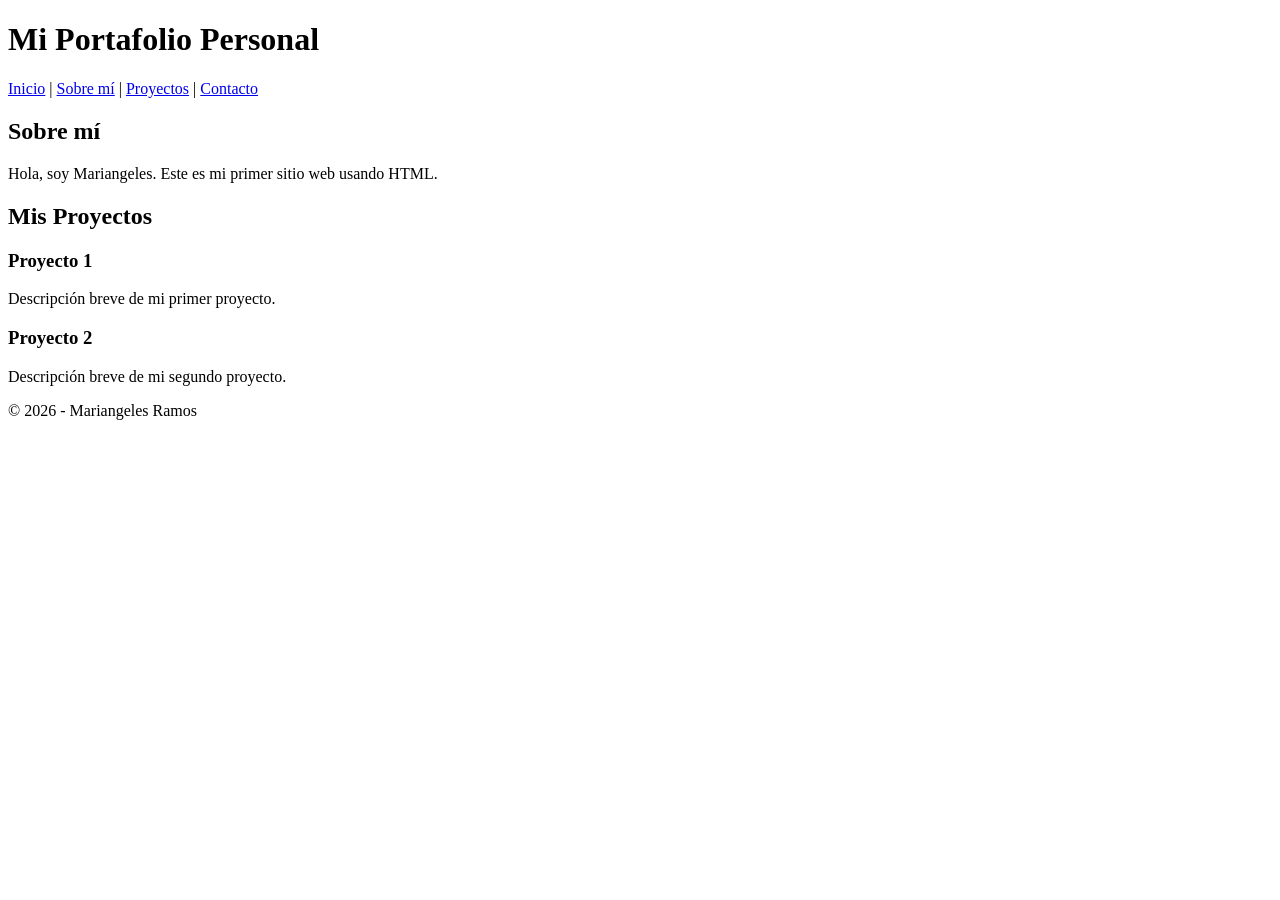
==== index.html @ 904be528 "Create index.html" ====
<!DOCTYPE html>
<html lang="es">
<head>
    <meta charset="UTF-8">
    <title>Mi Portafolio</title>
</head>
<body>

<header>
    <h1>Mi Portafolio Personal</h1>
    <nav>
        <a href="#">Inicio</a> |
        <a href="#">Sobre mí</a> |
        <a href="#">Proyectos</a> |
        <a href="#">Contacto</a>
    </nav>
</header>

<main>
    <section>
        <h2>Sobre mí</h2>
        <p>Hola, soy Mariangeles. Este es mi primer sitio web usando HTML.</p>
    </section>

    <section>
        <h2>Mis Proyectos</h2>
        <article>
            <h3>Proyecto 1</h3>
            <p>Descripción breve de mi primer proyecto.</p>
        </article>

        <article>
            <h3>Proyecto 2</h3>
            <p>Descripción breve de mi segundo proyecto.</p>
        </article>
    </section>
</main>

<footer>
    <p>© 2026 - Mariangeles Ramos</p>
</footer>

</body>
</html>
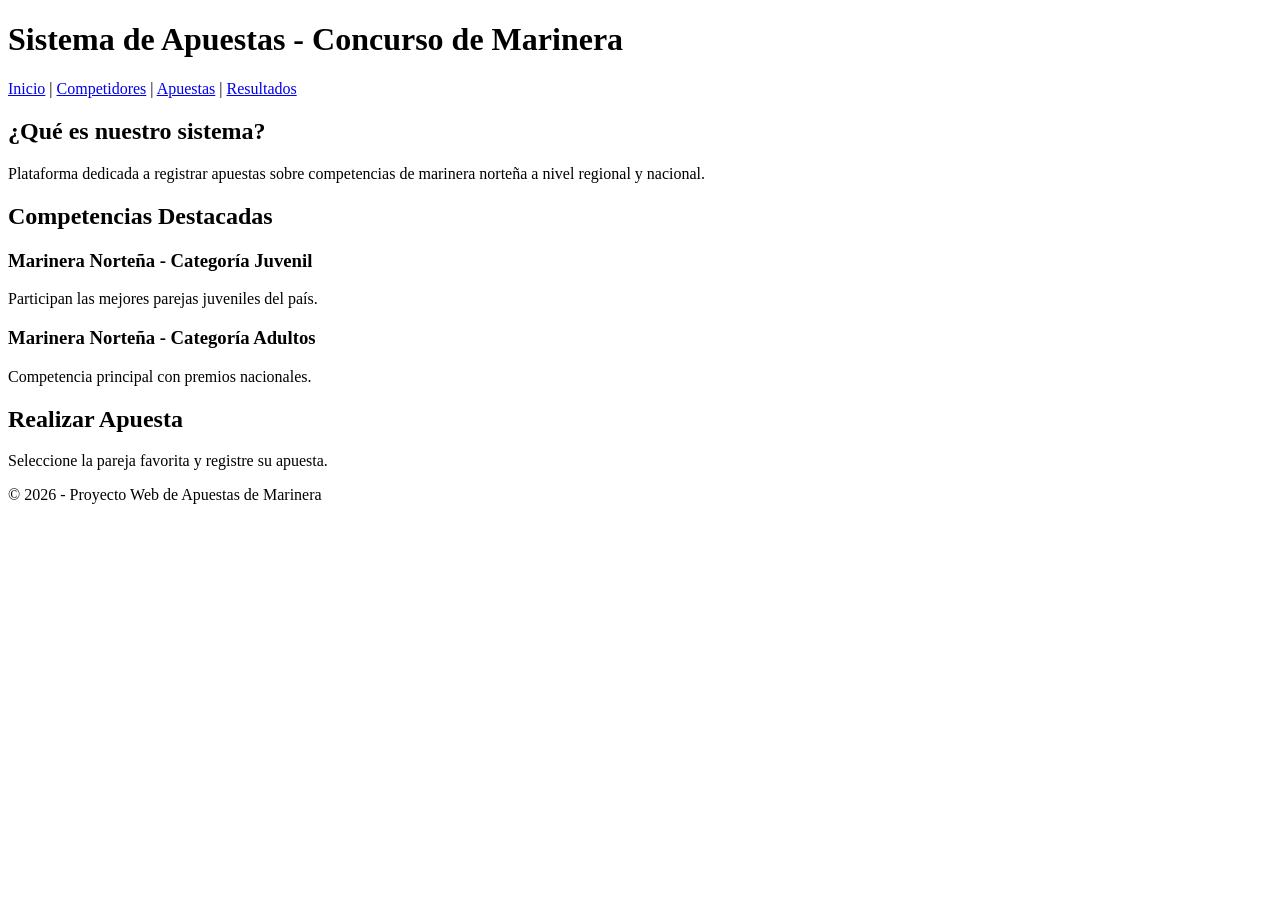
==== commit 532e9b97: "Add files via upload" ====
--- a/index.html
+++ b/index.html
@@ -1,44 +1,56 @@
-<!DOCTYPE html>
-<html lang="es">
-<head>
-    <meta charset="UTF-8">
-    <title>Mi Portafolio</title>
-</head>
-<body>
-
-<header>
-    <h1>Mi Portafolio Personal</h1>
-    <nav>
-        <a href="#">Inicio</a> |
-        <a href="#">Sobre mí</a> |
-        <a href="#">Proyectos</a> |
-        <a href="#">Contacto</a>
-    </nav>
-</header>
-
-<main>
-    <section>
-        <h2>Sobre mí</h2>
-        <p>Hola, soy Mariangeles. Este es mi primer sitio web usando HTML.</p>
-    </section>
-
-    <section>
-        <h2>Mis Proyectos</h2>
-        <article>
-            <h3>Proyecto 1</h3>
-            <p>Descripción breve de mi primer proyecto.</p>
-        </article>
-
-        <article>
-            <h3>Proyecto 2</h3>
-            <p>Descripción breve de mi segundo proyecto.</p>
-        </article>
-    </section>
-</main>
-
-<footer>
-    <p>© 2026 - Mariangeles Ramos</p>
-</footer>
-
-</body>
-</html>
+<!DOCTYPE html>
+<html lang="es">
+<head>
+    <meta charset="UTF-8">
+    <title>Apuestas de Marinera</title>
+</head>
+<body>
+
+<header>
+    <h1>Sistema de Apuestas - Concurso de Marinera</h1>
+    <nav>
+        <a href="#">Inicio</a> |
+        <a href="#">Competidores</a> |
+        <a href="#">Apuestas</a> |
+        <a href="#">Resultados</a>
+    </nav>
+</header>
+
+<main>
+
+    <section>
+        <h2>¿Qué es nuestro sistema?</h2>
+        <p>
+            Plataforma dedicada a registrar apuestas sobre competencias
+            de marinera norteña a nivel regional y nacional.
+        </p>
+    </section>
+
+    <section>
+        <h2>Competencias Destacadas</h2>
+
+        <article>
+            <h3>Marinera Norteña - Categoría Juvenil</h3>
+            <p>Participan las mejores parejas juveniles del país.</p>
+        </article>
+
+        <article>
+            <h3>Marinera Norteña - Categoría Adultos</h3>
+            <p>Competencia principal con premios nacionales.</p>
+        </article>
+
+    </section>
+
+    <section>
+        <h2>Realizar Apuesta</h2>
+        <p>Seleccione la pareja favorita y registre su apuesta.</p>
+    </section>
+
+</main>
+
+<footer>
+    <p>© 2026 - Proyecto Web de Apuestas de Marinera</p>
+</footer>
+
+</body>
+</html>
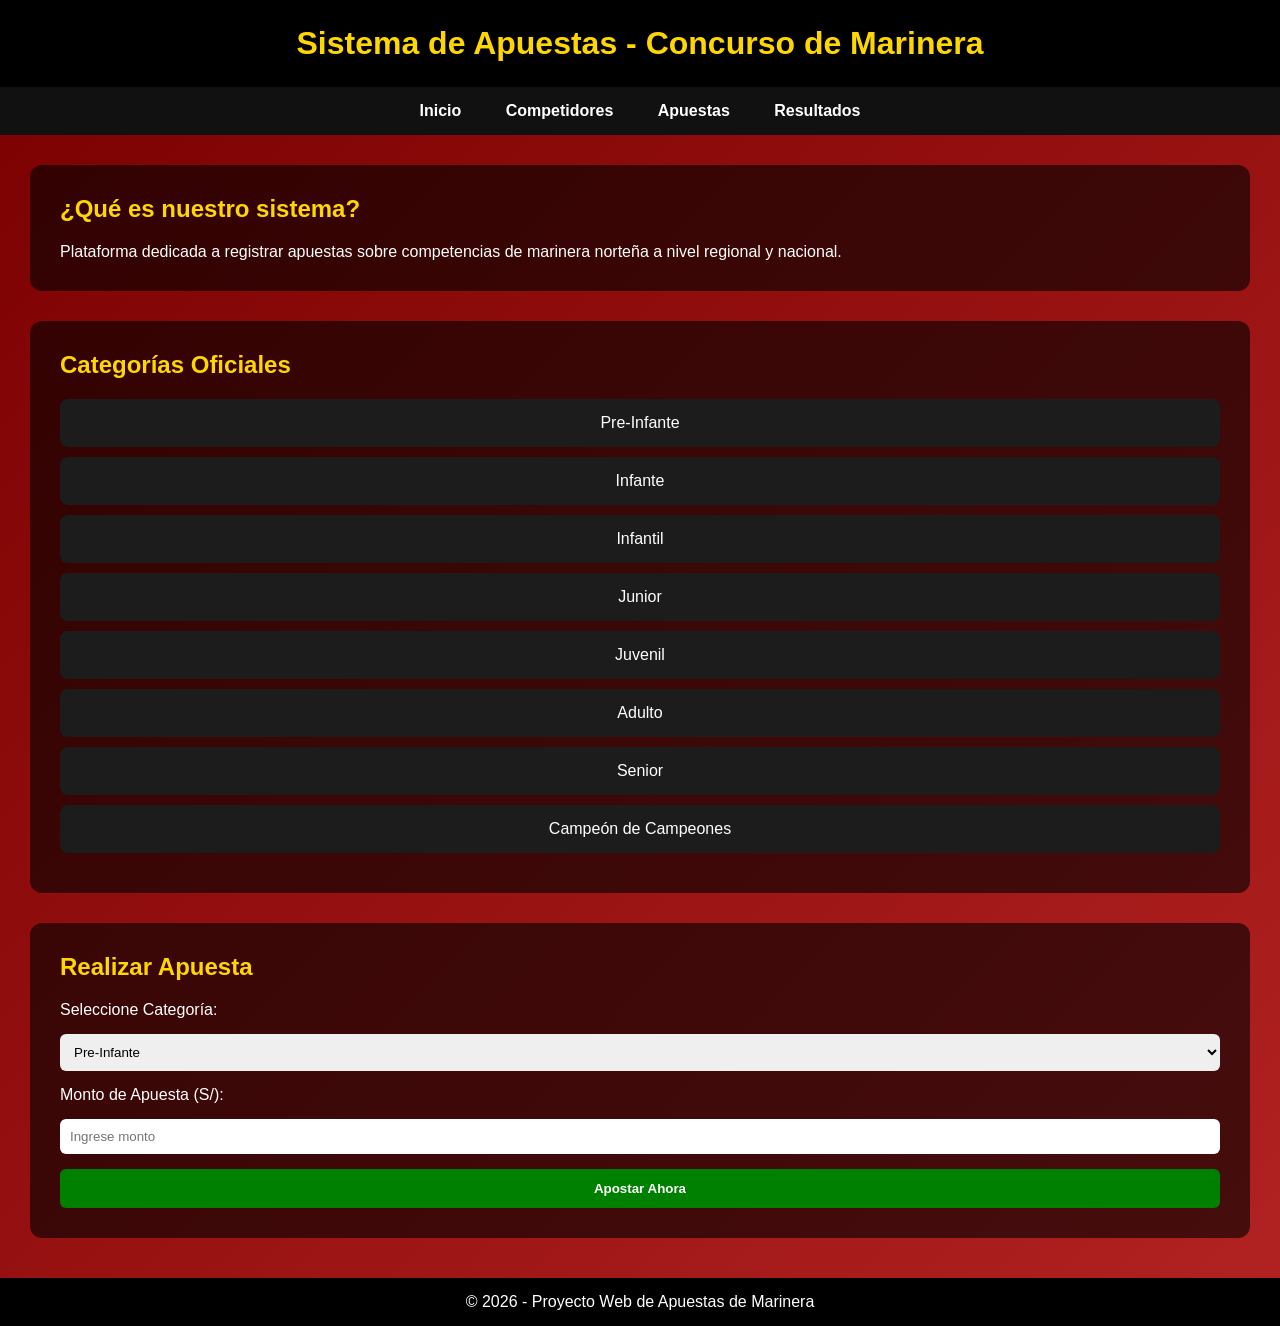
==== commit 53544449: "Add files via upload" ====
--- a/index.html
+++ b/index.html
@@ -3,48 +3,68 @@
 <head>
     <meta charset="UTF-8">
     <title>Apuestas de Marinera</title>
+    <link rel="stylesheet" href="style.css">
 </head>
 <body>
 
 <header>
     <h1>Sistema de Apuestas - Concurso de Marinera</h1>
-    <nav>
-        <a href="#">Inicio</a> |
-        <a href="#">Competidores</a> |
-        <a href="#">Apuestas</a> |
-        <a href="#">Resultados</a>
-    </nav>
 </header>
+
+<nav>
+    <a href="#">Inicio</a>
+    <a href="#">Competidores</a>
+    <a href="#">Apuestas</a>
+    <a href="#">Resultados</a>
+</nav>
 
 <main>
 
-    <section>
-        <h2>¿Qué es nuestro sistema?</h2>
-        <p>
-            Plataforma dedicada a registrar apuestas sobre competencias
-            de marinera norteña a nivel regional y nacional.
-        </p>
-    </section>
+<section>
+    <h2>¿Qué es nuestro sistema?</h2>
+    <p>
+        Plataforma dedicada a registrar apuestas sobre competencias
+        de marinera norteña a nivel regional y nacional.
+    </p>
+</section>
 
-    <section>
-        <h2>Competencias Destacadas</h2>
+<section>
+    <h2>Categorías Oficiales</h2>
 
-        <article>
-            <h3>Marinera Norteña - Categoría Juvenil</h3>
-            <p>Participan las mejores parejas juveniles del país.</p>
-        </article>
+    <div class="card">Pre-Infante</div>
+    <div class="card">Infante</div>
+    <div class="card">Infantil</div>
+    <div class="card">Junior</div>
+    <div class="card">Juvenil</div>
+    <div class="card">Adulto</div>
+    <div class="card">Senior</div>
+    <div class="card">Campeón de Campeones</div>
 
-        <article>
-            <h3>Marinera Norteña - Categoría Adultos</h3>
-            <p>Competencia principal con premios nacionales.</p>
-        </article>
+</section>
 
-    </section>
+<section>
+    <h2>Realizar Apuesta</h2>
 
-    <section>
-        <h2>Realizar Apuesta</h2>
-        <p>Seleccione la pareja favorita y registre su apuesta.</p>
-    </section>
+    <form>
+        <label>Seleccione Categoría:</label>
+        <select>
+            <option>Pre-Infante</option>
+            <option>Infante</option>
+            <option>Infantil</option>
+            <option>Junior</option>
+            <option>Juvenil</option>
+            <option>Adulto</option>
+            <option>Senior</option>
+            <option>Campeón de Campeones</option>
+        </select>
+
+        <label>Monto de Apuesta (S/):</label>
+        <input type="number" placeholder="Ingrese monto">
+
+        <button type="submit">Apostar Ahora</button>
+    </form>
+
+</section>
 
 </main>
 
@@ -53,4 +73,4 @@
 </footer>
 
 </body>
-</html>
+</html>
--- a/style.css
+++ b/style.css
@@ -0,0 +1,104 @@
+* {
+    margin: 0;
+    padding: 0;
+    box-sizing: border-box;
+}
+
+body {
+    font-family: Arial, sans-serif;
+    background: linear-gradient(135deg, #7b0000, #b22222);
+    color: white;
+}
+
+/* HEADER */
+header {
+    background-color: black;
+    padding: 25px;
+    text-align: center;
+}
+
+header h1 {
+    color: gold;
+}
+
+/* NAV */
+nav {
+    background-color: #111;
+    padding: 15px;
+    text-align: center;
+}
+
+nav a {
+    color: white;
+    text-decoration: none;
+    margin: 0 20px;
+    font-weight: bold;
+}
+
+nav a:hover {
+    color: gold;
+}
+
+/* SECCIONES */
+section {
+    margin: 30px;
+    padding: 30px;
+    background-color: rgba(0,0,0,0.6);
+    border-radius: 12px;
+}
+
+h2 {
+    color: gold;
+    margin-bottom: 20px;
+}
+
+/* TARJETAS CATEGORIAS */
+.card {
+    background-color: #1c1c1c;
+    padding: 15px;
+    margin: 10px 0;
+    border-radius: 8px;
+    text-align: center;
+    transition: 0.3s;
+}
+
+.card:hover {
+    background-color: gold;
+    color: black;
+    font-weight: bold;
+}
+
+/* FORMULARIO */
+form {
+    display: flex;
+    flex-direction: column;
+    gap: 15px;
+}
+
+select, input {
+    padding: 10px;
+    border-radius: 6px;
+    border: none;
+}
+
+button {
+    padding: 12px;
+    background-color: green;
+    color: white;
+    border: none;
+    border-radius: 6px;
+    font-weight: bold;
+    cursor: pointer;
+}
+
+button:hover {
+    background-color: darkgreen;
+}
+
+/* FOOTER */
+footer {
+    background-color: black;
+    text-align: center;
+    padding: 15px;
+    margin-top: 40px;
+}
